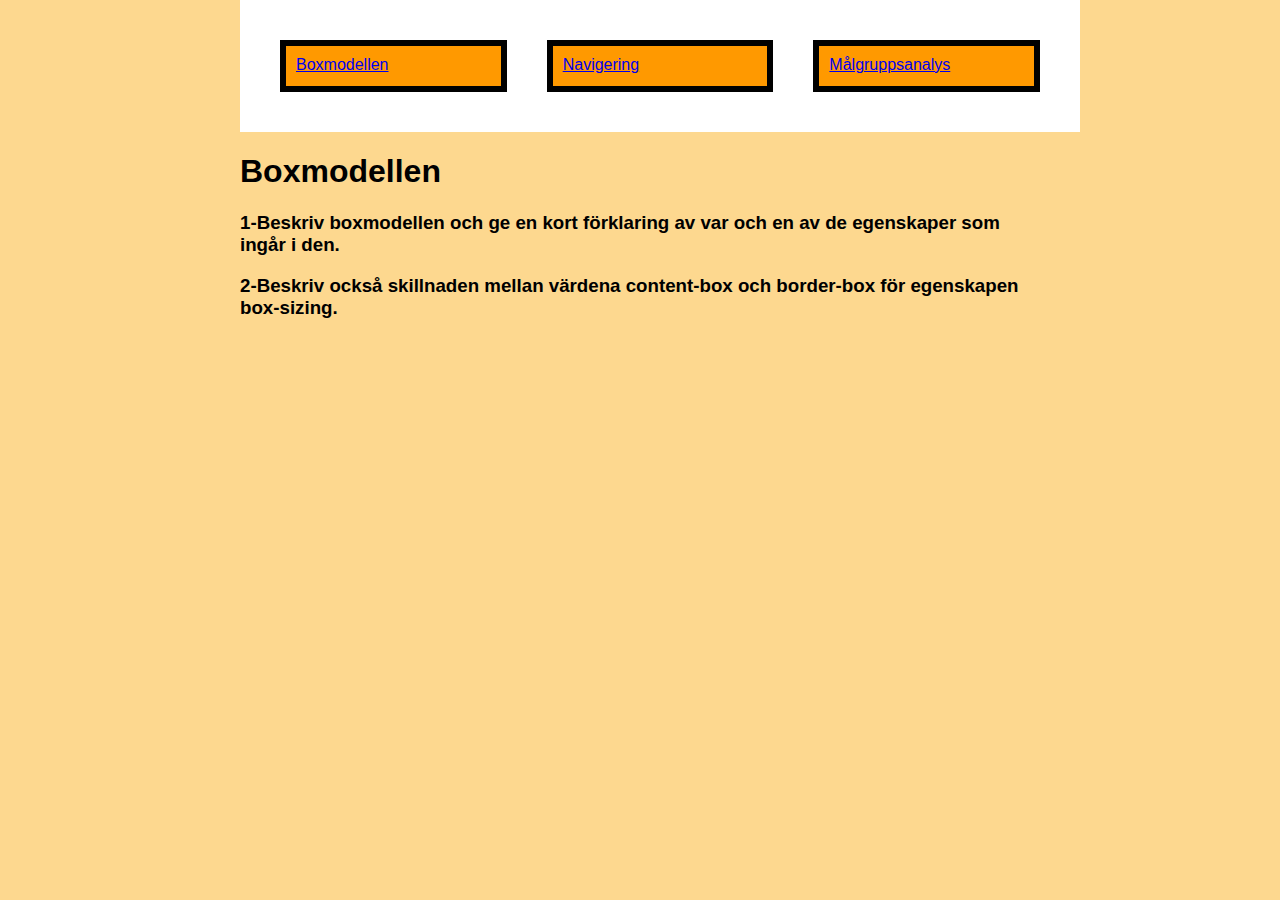
==== index.html @ 3bb06c5e "commit 4" ====
<!DOCTYPE html>
<html lang="sv">
<head>
    <meta charset="UTF-8">
    <meta name="viewport" content="width=device-width, initial-scale=1.0">
    <title>Document</title>
    <link rel="stylesheet" href="css/style.css">
</head>
<body>
    <nav>
    <div id="wrapper">
        <div id="box1"><a href="index.html" >Boxmodellen</a></div>
        <div id="box2"><a href="sida2.html">Navigering</a></div>
        <div id="box3"><a href="sida3.html">Målgruppsanalys</a></div>
   </div>
    </nav>
    <header id="firstPageHeader">
        <h1>Boxmodellen</h1>
    </header>
    <main>
     <h3>1-Beskriv boxmodellen och ge en kort förklaring av var och en av de egenskaper som ingår i den.</h3>


     <h3>2-Beskriv också skillnaden mellan värdena content-box och border-box för egenskapen box-sizing.</h3>








    </main>
    
</body>
</html>
---- css/style.css ----
@charset "UTF-8";

body {
    background-color: #fdd88f;
    color: #000000;
    max-width: 800px;
    margin: 0 auto;
	font-family: Verdana, Geneva, Tahoma, sans-serif;
}

#wrapper {
    background-color: #ffffff;
    width: 100%;
    padding: 20px;
    display: flex;
    flex-direction: row;
    flex-wrap: nowrap;
    justify-content: flex-start;
}
#wrapper div {
    flex-basis: 33%;
    height: 20px;
    padding: 10px;
    margin: 20px;
    border: 6px solid #000000;
}
#firstPageHeader {


}
#second {


}
#third {

    
}
#box1 {
    background-color: #ff9900;
}

#box2 {
    background-color: #ff9900;
}

#box3 {
    background-color: #ff9900;
}
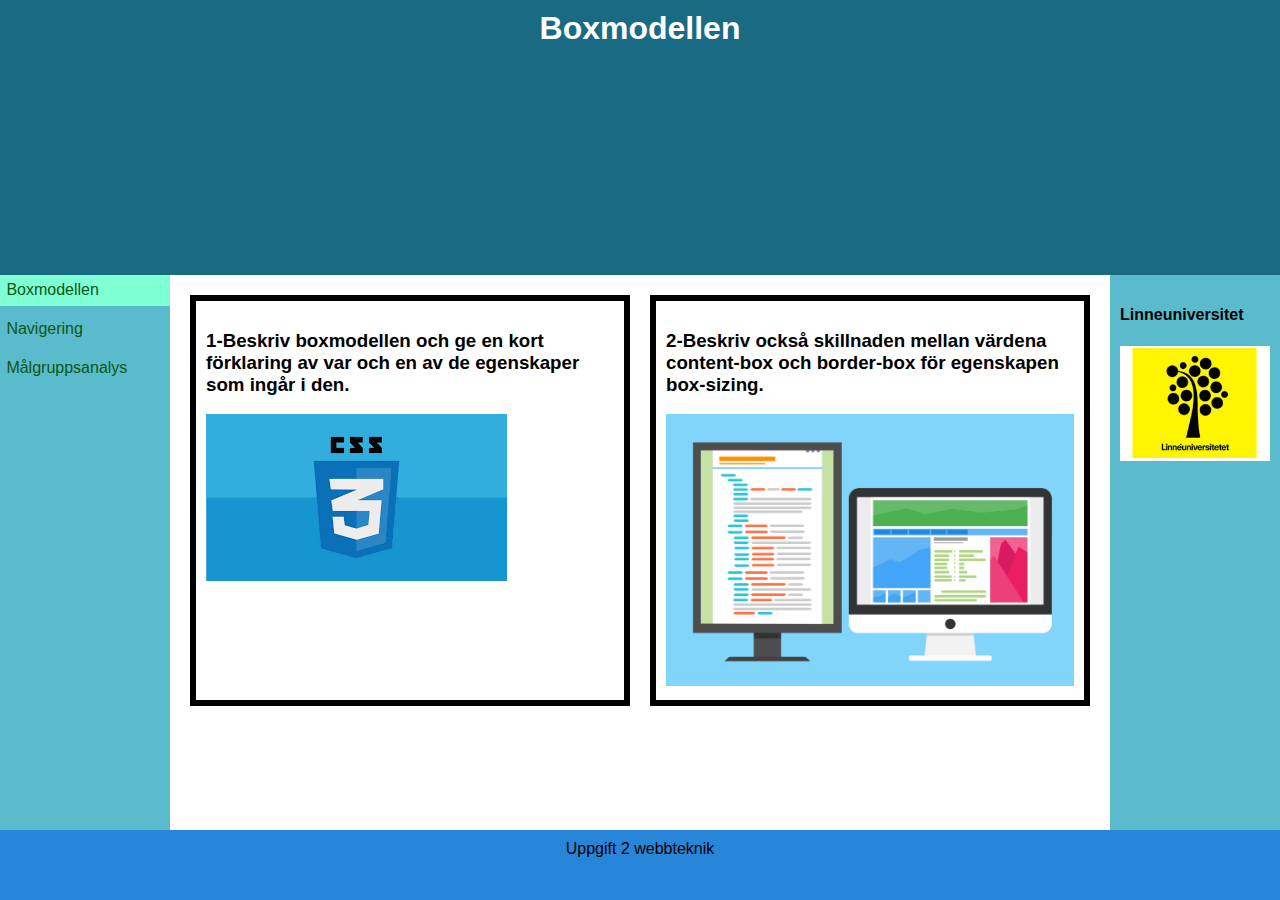
==== commit 94edfd04: "commit lång" ====
--- a/index.html
+++ b/index.html
@@ -8,29 +8,43 @@
 </head>
 <body>
     <nav>
-    <div id="wrapper">
-        <div id="box1"><a href="index.html" >Boxmodellen</a></div>
-        <div id="box2"><a href="sida2.html">Navigering</a></div>
-        <div id="box3"><a href="sida3.html">Målgruppsanalys</a></div>
-   </div>
+        <label for="menucheckbox"id="menuicon"></label>
+        <input type="checkbox" id="menucheckbox">
+        <ul>
+        <li><a href="index.html" class="dennasidan">Boxmodellen</a></li>
+        <li><a href="sida2.html">Navigering</a></li>
+        <li><a href="sida3.html">Målgruppsanalys</a></li>
+    </ul>
     </nav>
     <header id="firstPageHeader">
         <h1>Boxmodellen</h1>
     </header>
     <main>
-     <h3>1-Beskriv boxmodellen och ge en kort förklaring av var och en av de egenskaper som ingår i den.</h3>
+        <div id="wrapper">
+    <div id="box1">
+        <h3>1-Beskriv boxmodellen och ge en kort förklaring av var och en av de egenskaper som ingår i den.</h3>
+        <p></p>
+        <img src="img/bla.png" alt="CSS" class="imgcss">
+    </div>
 
-
+    <div id="box2">
      <h3>2-Beskriv också skillnaden mellan värdena content-box och border-box för egenskapen box-sizing.</h3>
-
-
-
-
+     <img src="img/cssss.png" alt="CSS" class="imgcss2">
+    </div>
+</div>
 
 
 
 
     </main>
+    <aside>
+        <h4>Linneuniversitet</h4>
+        <p><a href="https://lnu.se/"
+            target="_blank">
+            <img src="img/nedladdninglnu.jpg" alt="LNU"></a></p>
+        
+    </aside>
+    <footer>Uppgift 2 webbteknik</footer>
     
 </body>
 </html>--- a/css/style.css
+++ b/css/style.css
@@ -1,49 +1,195 @@
 @charset "UTF-8";
 
-body {
-    background-color: #fdd88f;
-    color: #000000;
-    max-width: 800px;
-    margin: 0 auto;
-	font-family: Verdana, Geneva, Tahoma, sans-serif;
+
+
+html {
+    font-size: 16px;
 }
 
-#wrapper {
-    background-color: #ffffff;
-    width: 100%;
-    padding: 20px;
-    display: flex;
-    flex-direction: row;
-    flex-wrap: nowrap;
-    justify-content: flex-start;
+html, body {
+    height: 100%;
 }
-#wrapper div {
-    flex-basis: 33%;
-    height: 20px;
-    padding: 10px;
-    margin: 20px;
-    border: 6px solid #000000;
+
+html, body, nav, header, main, aside, footer, div {
+    margin: 0;
+    padding: 0;
+    box-sizing: border-box;
 }
-#firstPageHeader {
 
 
+
+body {
+    background-color: #e1d5b7;
+    color: #000000;
+    font-family: Verdana, Geneva, Tahoma, sans-serif;
+    display: grid;
+    grid-template-columns: 170px auto  auto 170px;
+    grid-template-rows: 275px auto 70px;
+    grid-template-areas:
+        "header header  header header"
+        "nav      main       main      aside"
+        "footer footer  footer footer";
 }
-#second {
+#wrapper {
+    
+    width: 100%;
+    padding: 0;
+    display: grid;
+    grid-template-columns: 1fr 1fr;
+    grid-template-rows: 100%;
+    gap: 0;
+}
+
+#wrapper div {
+    
+    padding: 10px;
+    border: 6px solid #000000;
+    margin: 10px;
+}
 
 
+
+
+#menuicon, #menucheckbox {
+    display: none;
 }
-#third {
 
+nav {
+    grid-area: nav;
+    background-color: #59bbcc;
+}
+
+nav ul {
+    list-style: none;
+    margin: 0;
+    padding: 0;
+    display: flex;
+    gap: 0.5rem;
+    flex-direction: column;
+}
+
+nav a {
+    text-decoration: none;
+    display: block;
+    padding: 0.4rem;
+}
+
+nav a:link, nav a:visited {
+    color: #0d5712;
+}
+
+nav a:hover, nav a:active {
+    background-color: #637e70;
+    color: #274606;
+}
+nav a.dennasidan {
+    background-color: aquamarine;
+}
+nav a.dennasidan::before {
+    content: "";
+}
+
+
+
+header {
+    grid-area: header;
+    background-color: #196a83;
+
+    color: #FFFFFF;
+    padding: 10px;
     
 }
-#box1 {
-    background-color: #ff9900;
+
+header h1 {
+    max-width: 1000px;
+    margin: 0 auto;
+    display: flex;
+    justify-content: center;
+
 }
 
-#box2 {
-    background-color: #ff9900;
+main {
+    grid-area: main;
+    background-color: #ffffff;
+    padding: 10px;
 }
 
-#box3 {
-    background-color: #ff9900;
+aside {
+    grid-area: aside;
+    background-color: #59bbcc;
+    padding: 10px;
+}
+
+footer {
+    grid-area: footer;
+    background-color: #2886d8;
+    padding: 10px;
+    display: flex;
+    justify-content: center;
+}
+
+img {
+    max-width: 100%;
+}
+.imgcss {
+    width: minmax(75px 150px);
+    height: minmax(75px 150px);
+}
+.imgcss2 {
+    width: minmax(75px 150px);
+    height: minmax(75px 150px);
+}
+
+@media screen and (max-width: 900px) {header {
+    background-image: url(../img/kodning.jpg);
+    background-size: cover;
+    background-position: top;
+}
+
+ @media screen and (max-width: 700px) { body {
+     grid-template-columns: auto minmax(300px,650px) 175px auto;
+     grid-template-rows: min-content 250px auto min-content;
+     grid-template-areas: 
+     ".    nav    nav    ."
+     " header header header header"
+     ".   main   aside   ."
+     "footer footer footer footer";
+ }
+
+ nav ul {
+     flex-direction: row;
+ }
+
+ @media screen and (max-width: 560px) { body {
+    grid-template-columns: auto minmax(300px,650px) 175px auto;
+    grid-template-rows: min-content 250px auto min-content;
+    grid-template-areas: 
+    "nav    nav    aside   ."
+    " header header header header"
+    ".   main   main   ."
+    "footer footer footer footer";
+} 
+
+#menuicon {
+display: inline-block;
+background-image: url("../img/menuicon.png");
+width: 24px;
+height: 24px;
+cursor: pointer;
+
+}
+
+#menucheckbox {
+    display: none;
+}
+
+#menucheckbox ~ ul {
+    display: none;
+}
+
+#menucheckbox:checked ~ ul {
+    display: flex;
+}
+nav ul {
+    flex-direction: column;
 }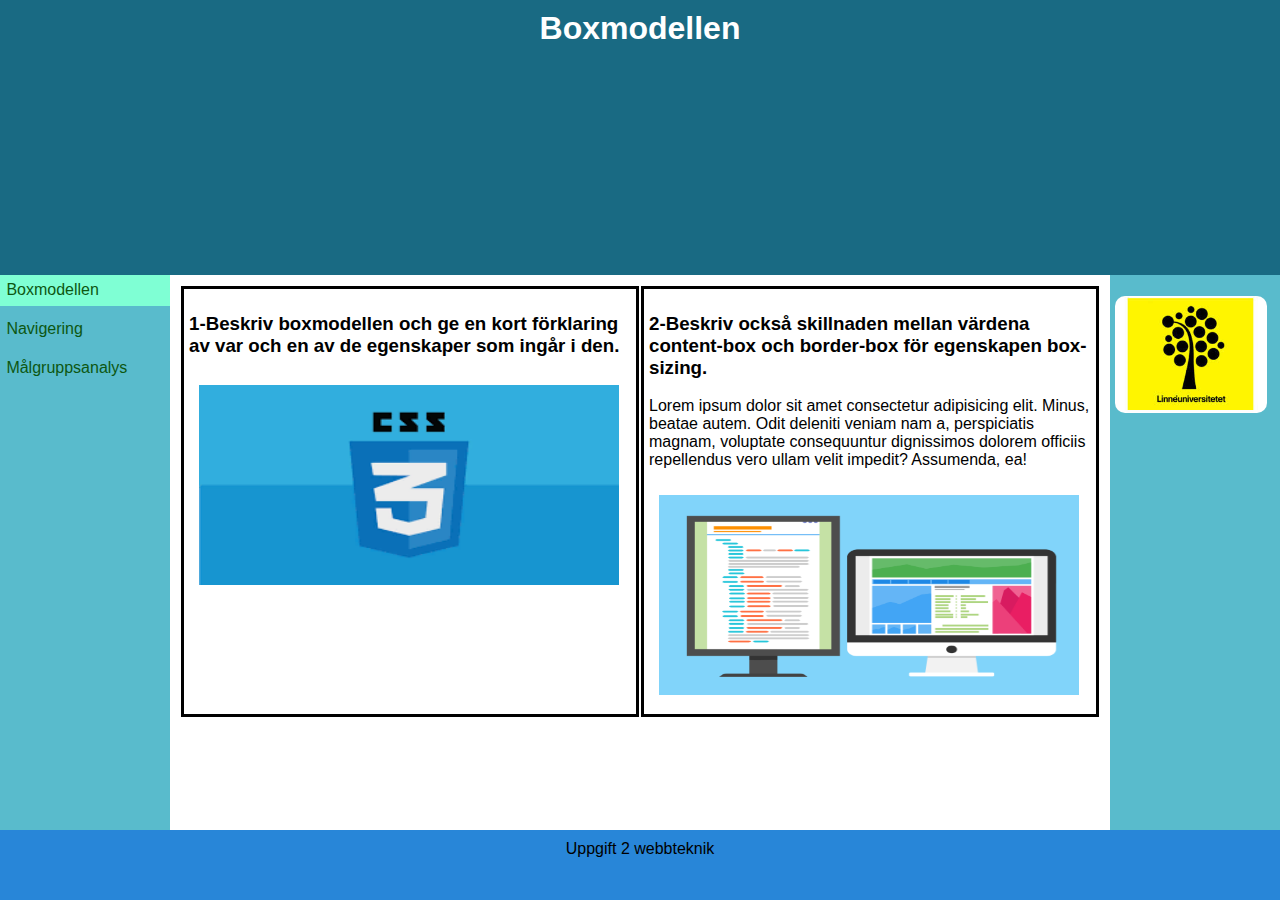
==== commit 3b3de7f9: "co mit 6" ====
--- a/index.html
+++ b/index.html
@@ -29,6 +29,7 @@
 
     <div id="box2">
      <h3>2-Beskriv också skillnaden mellan värdena content-box och border-box för egenskapen box-sizing.</h3>
+     <p>Lorem ipsum dolor sit amet consectetur adipisicing elit. Minus, beatae autem. Odit deleniti veniam nam a, perspiciatis magnam, voluptate consequuntur dignissimos dolorem officiis repellendus vero ullam velit impedit? Assumenda, ea!</p>
      <img src="img/cssss.png" alt="CSS" class="imgcss2">
     </div>
 </div>
@@ -38,7 +39,6 @@
 
     </main>
     <aside>
-        <h4>Linneuniversitet</h4>
         <p><a href="https://lnu.se/"
             target="_blank">
             <img src="img/nedladdninglnu.jpg" alt="LNU"></a></p>
--- a/css/style.css
+++ b/css/style.css
@@ -42,11 +42,20 @@
 
 #wrapper div {
     
-    padding: 10px;
-    border: 6px solid #000000;
-    margin: 10px;
-}
-
+    padding: 5px;
+    border: 3px solid #000000;
+    margin: 1px;
+}
+aside img {
+    width: 95%;
+    height: 95%;
+    border-radius: 10px;
+    transition-property: border-radius;
+    transition-duration: 1s;
+}
+aside img:hover {
+    border-radius: 30px;
+}
 
 
 
@@ -117,7 +126,7 @@
 aside {
     grid-area: aside;
     background-color: #59bbcc;
-    padding: 10px;
+    padding: 5px;
 }
 
 footer {
@@ -132,12 +141,14 @@
     max-width: 100%;
 }
 .imgcss {
-    width: minmax(75px 150px);
-    height: minmax(75px 150px);
+    width: 95%;
+    height: 200px;
+    padding: 10px;
 }
 .imgcss2 {
-    width: minmax(75px 150px);
-    height: minmax(75px 150px);
+    width: 95%;
+    height: 200px;
+    padding: 10px;
 }
 
 @media screen and (max-width: 900px) {header {
@@ -161,14 +172,38 @@
  }
 
  @media screen and (max-width: 560px) { body {
-    grid-template-columns: auto minmax(300px,650px) 175px auto;
-    grid-template-rows: min-content 250px auto min-content;
+    grid-template-columns: auto minmax(250px,650px) auto 50px;
+    grid-template-rows: min-content min-content auto min-content;
     grid-template-areas: 
-    "nav    nav    aside   ."
+    "nav    nav    nav   aside"
     " header header header header"
-    ".   main   main   ."
+    "main   main   main   main"
     "footer footer footer footer";
 } 
+header { 
+    background-image: none;
+    height: min-content;
+}
+#wrapper {
+    display: block;
+}
+#wrapper div {
+    margin: 0;
+    padding: 0;
+}
+.imgcss {
+    width: 95%;
+    height: 200px;
+    padding: 10px;
+}
+.imgcss2 {
+    width: 95%;
+    height: 200px;
+    padding: 10px;
+}
+
+
+
 
 #menuicon {
 display: inline-block;
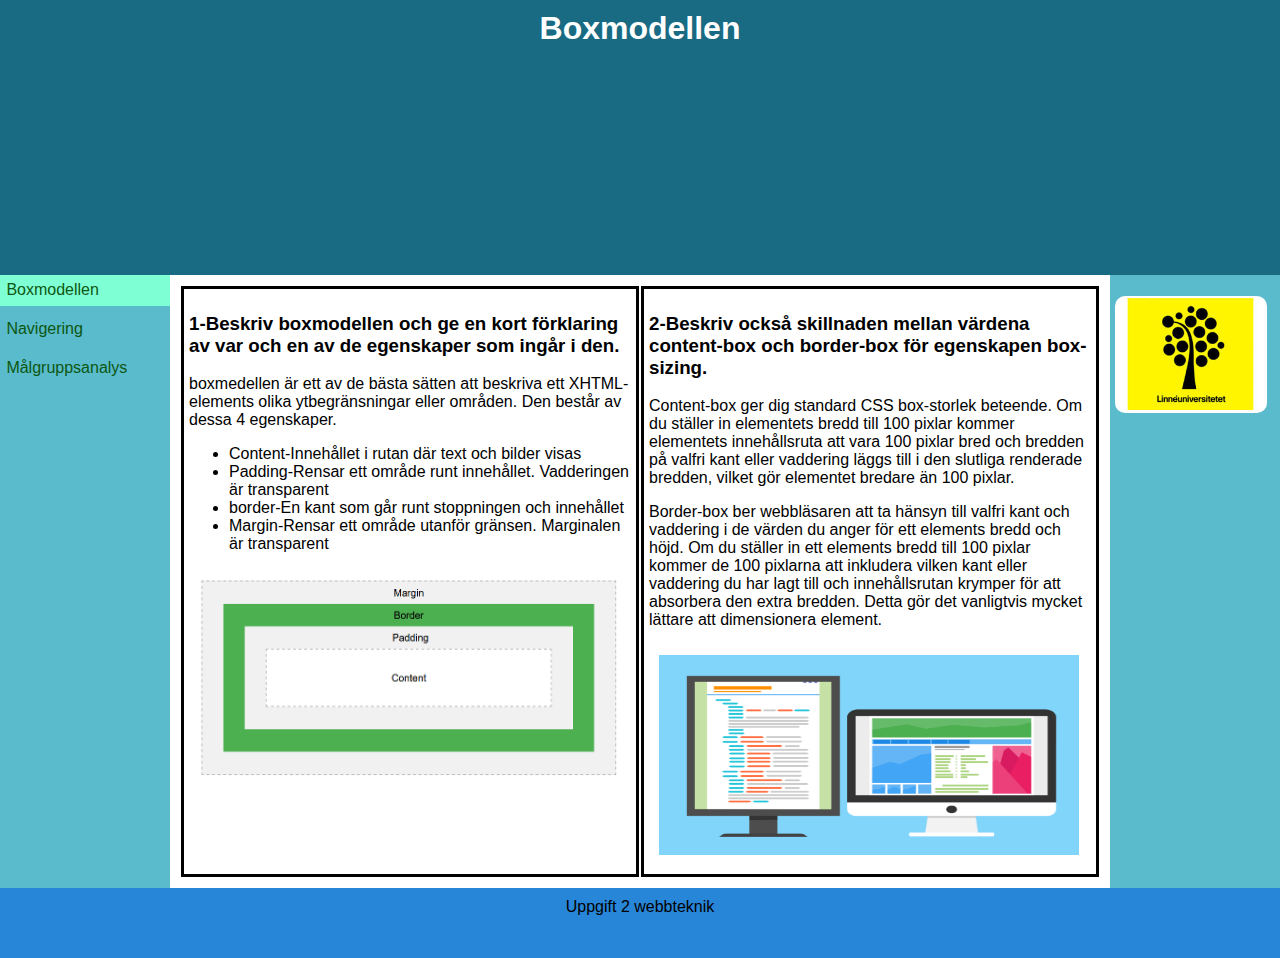
==== commit 273a83ce: "commit 7" ====
--- a/index.html
+++ b/index.html
@@ -23,13 +23,20 @@
         <div id="wrapper">
     <div id="box1">
         <h3>1-Beskriv boxmodellen och ge en kort förklaring av var och en av de egenskaper som ingår i den.</h3>
-        <p></p>
-        <img src="img/bla.png" alt="CSS" class="imgcss">
+        <p>boxmedellen är ett av de bästa sätten att beskriva ett XHTML-elements olika ytbegränsningar eller områden. Den består av dessa 4 egenskaper.</p>
+        <ul>
+            <li>Content-Innehållet i rutan där text och bilder visas</li>
+            <li>Padding-Rensar ett område runt innehållet. Vadderingen är transparent</li>
+            <li>border-En kant som går runt stoppningen och innehållet</li>
+            <li>Margin-Rensar ett område utanför gränsen. Marginalen är transparent</li>
+        </ul>
+        <img src="img/boxmodell.PNG" alt="CSS" class="imgcss">
     </div>
 
     <div id="box2">
      <h3>2-Beskriv också skillnaden mellan värdena content-box och border-box för egenskapen box-sizing.</h3>
-     <p>Lorem ipsum dolor sit amet consectetur adipisicing elit. Minus, beatae autem. Odit deleniti veniam nam a, perspiciatis magnam, voluptate consequuntur dignissimos dolorem officiis repellendus vero ullam velit impedit? Assumenda, ea!</p>
+     <p>Content-box ger dig standard CSS box-storlek beteende. Om du ställer in elementets bredd till 100 pixlar kommer elementets innehållsruta att vara 100 pixlar bred och bredden på valfri kant eller vaddering läggs till i den slutliga renderade bredden, vilket gör elementet bredare än 100 pixlar.</p>
+     <p>Border-box ber webbläsaren att ta hänsyn till valfri kant och vaddering i de värden du anger för ett elements bredd och höjd. Om du ställer in ett elements bredd till 100 pixlar kommer de 100 pixlarna att inkludera vilken kant eller vaddering du har lagt till och innehållsrutan krymper för att absorbera den extra bredden. Detta gör det vanligtvis mycket lättare att dimensionera element.</p>
      <img src="img/cssss.png" alt="CSS" class="imgcss2">
     </div>
 </div>
--- a/css/style.css
+++ b/css/style.css
@@ -52,6 +52,7 @@
     border-radius: 10px;
     transition-property: border-radius;
     transition-duration: 1s;
+    
 }
 aside img:hover {
     border-radius: 30px;
@@ -203,7 +204,9 @@
 }
 
 
-
+aside img:hover {
+    transform: scale(1.5);
+}
 
 #menuicon {
 display: inline-block;
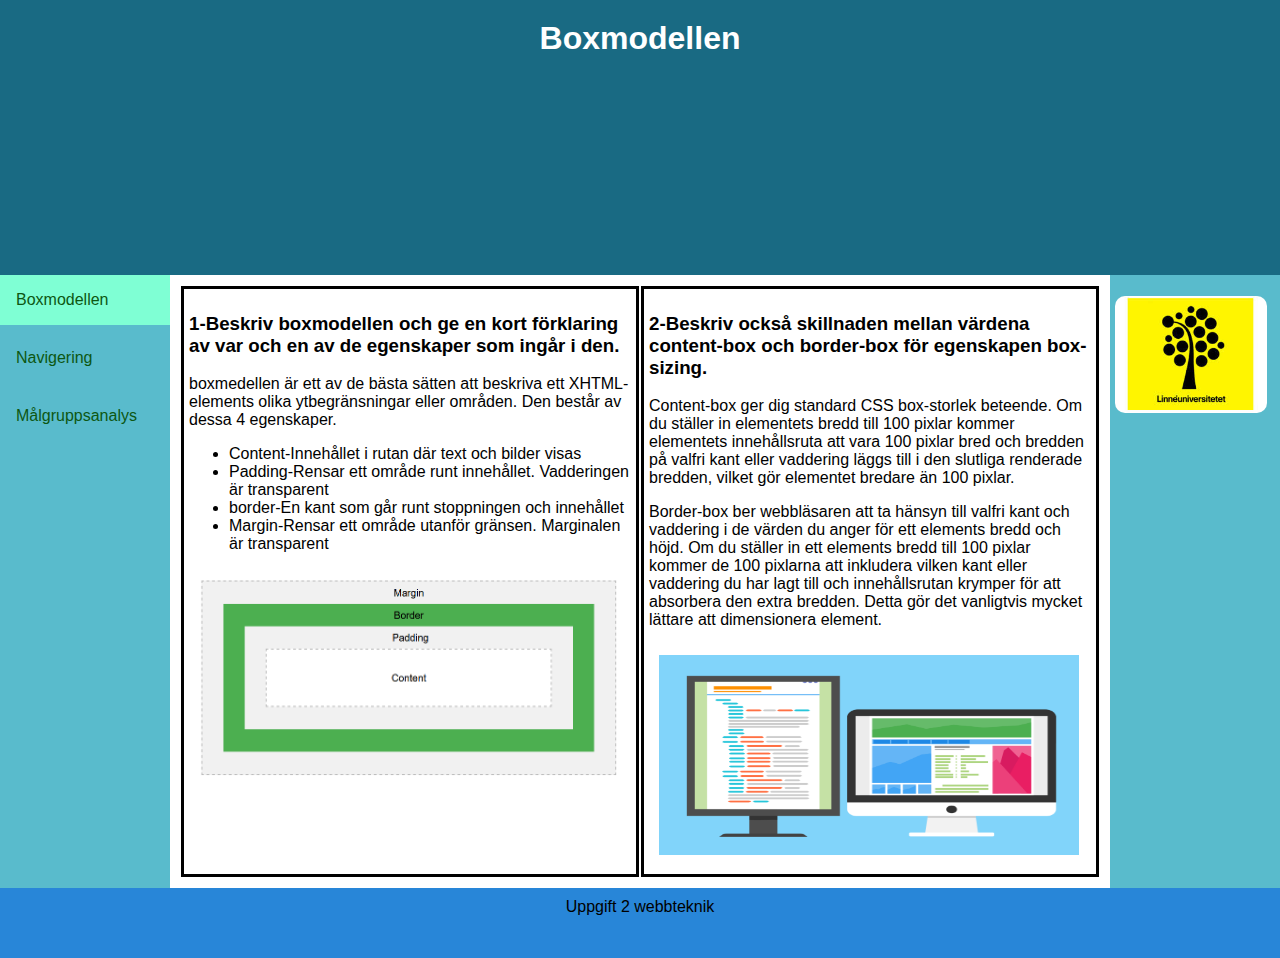
==== commit 7b808d8d: "commit komplettering" ====
--- a/index.html
+++ b/index.html
@@ -3,12 +3,12 @@
 <head>
     <meta charset="UTF-8">
     <meta name="viewport" content="width=device-width, initial-scale=1.0">
-    <title>Document</title>
+    <title>Boxmodellen</title>
     <link rel="stylesheet" href="css/style.css">
 </head>
 <body>
     <nav>
-        <label for="menucheckbox"id="menuicon"></label>
+        <label for="menucheckbox" id="menuicon"></label>
         <input type="checkbox" id="menucheckbox">
         <ul>
         <li><a href="index.html" class="dennasidan">Boxmodellen</a></li>
--- a/css/style.css
+++ b/css/style.css
@@ -81,7 +81,7 @@
 nav a {
     text-decoration: none;
     display: block;
-    padding: 0.4rem;
+    padding: 1rem;
 }
 
 nav a:link, nav a:visited {
@@ -111,8 +111,8 @@
 }
 
 header h1 {
-    max-width: 1000px;
-    margin: 0 auto;
+    max-width: 150px;
+    margin: 10px auto;
     display: flex;
     justify-content: center;
 
@@ -156,6 +156,7 @@
     background-image: url(../img/kodning.jpg);
     background-size: cover;
     background-position: top;
+ }
 }
 
  @media screen and (max-width: 700px) { body {
@@ -171,6 +172,7 @@
  nav ul {
      flex-direction: row;
  }
+}
 
  @media screen and (max-width: 560px) { body {
     grid-template-columns: auto minmax(250px,650px) auto 50px;
@@ -194,12 +196,12 @@
 }
 .imgcss {
     width: 95%;
-    height: 200px;
+    height: 95%;
     padding: 10px;
 }
 .imgcss2 {
     width: 95%;
-    height: 200px;
+    height: 95%;
     padding: 10px;
 }
 
@@ -230,4 +232,5 @@
 }
 nav ul {
     flex-direction: column;
-}+}
+ }